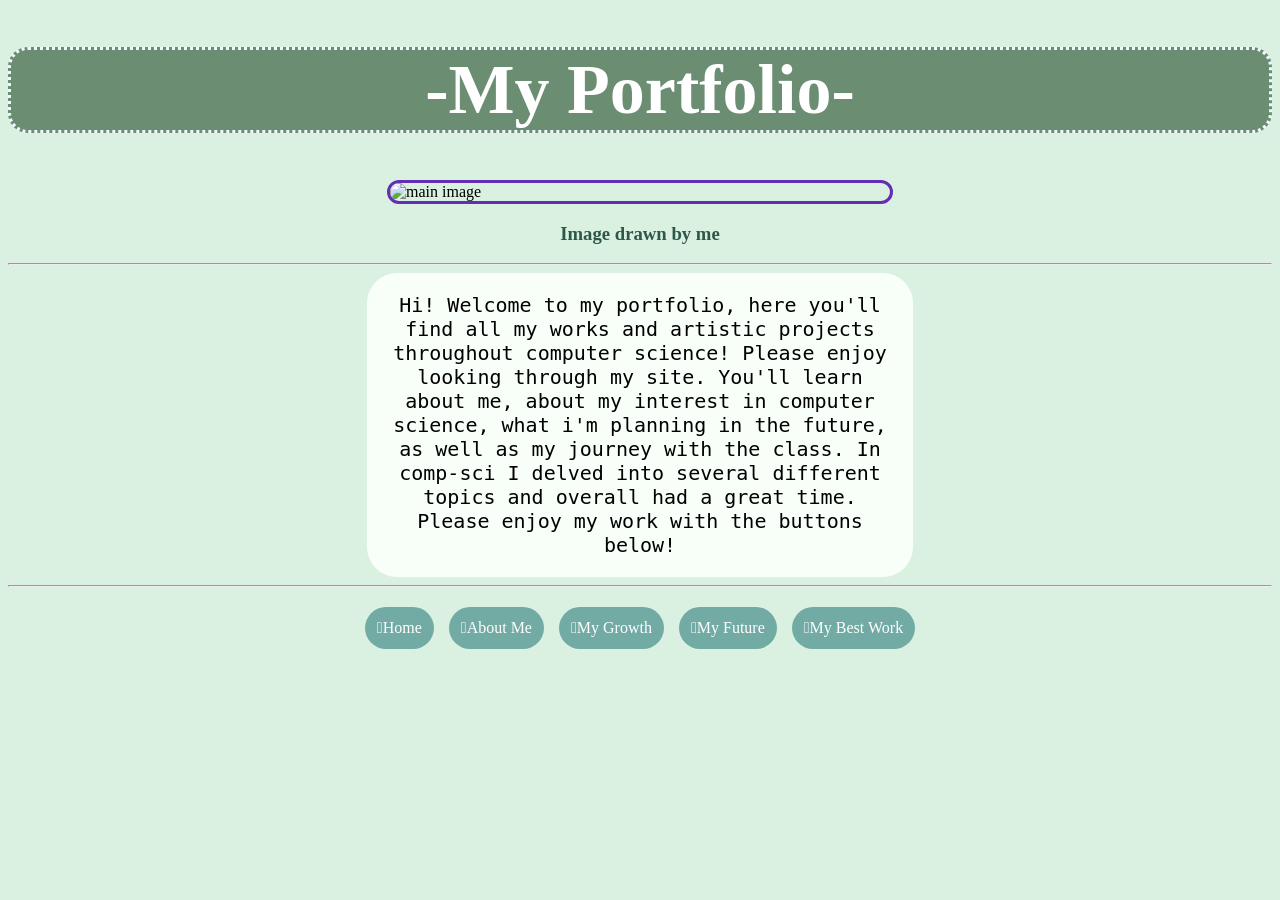
==== index.html @ 5794bc7a "initial portfolio files" ====
<!DOCTYPE html>
<html>
  <head>
    <link rel="stylesheet" href="style.css">
  </head>
  <body>
    <h1 class=maintitle> -My Portfolio- </h1>
    <div class=maindisplay>
    <img class=mainimage src="/Images/main-image.jpg" alt="main image" />
    </div>
    <h3> Image drawn by me </h3>
    <hr>
    <p class=mainp> Hi! Welcome to my portfolio, here you'll find all my works and artistic projects throughout computer science! Please enjoy looking through my site. You'll learn about me, about my interest in computer science, what i'm planning in the future, as well as my journey with the class. In comp-sci I delved into several different topics and overall had a great time. Please enjoy my work with the buttons below!</p>
    <hr>
    <div class=buttons>
      <a href="index.html">𖦹Home</a>
      <a href=aboutme.html>𖦹About Me</a>
      <a href=growth.html>𖦹My Growth</a>
      <a href=future.html>𖦹My Future</a>
      <a href=bestwork.html>𖦹My Best Work</a>
    </div>
  </body>
</html>
---- style.css ----
body {
  background: #daf0e1
}
p {
  color: black;
}
h1 {
  font-weight: bold;
}
h3 {
  color: #2c584a;
  text-align: center;
}
img {
  width: 500px;
}
a {
  background: #72aba4;
  color: #ffffff;
  padding: 12px;
  border-radius: 25px;
  text-decoration: none;
}
.buttons {
display: flex;
  justify-content: center;
  margin: 20px;
  grid-gap: 15px;
}
.maintitle {
  background: #6b8e73;
  color: white;
  text-align: center;
  font-family: cursive;
  font-size: 70px;
  border-radius: 20px;
  border-style: dotted;
  border-color: aliceblue;
}
.mainp {
  background: #f8fff9;
  width: 40%;
  margin: auto;
  padding: 20px;
  border-radius: 30px;
  font-family:monospace;
  font-size: 20px;
  text-align: center;
}
.maindisplay{
  display: flex;
  align-items: center;
  justify-content: center;
}
.mainimage{
  border-radius: 15px;
  border-style: solid;
  border-color: #632db4;
}
.title {
  background: #415045;
  text-align: center;
  color: aliceblue;
  font-family: cursive;
  font-size: 70px;
  border-style: dashed;
  margin: 10px;
  border-radius: 20px;
}
.row{
  display: flex;
  align-items: center;
  justify-content:center;
}
.aboutimage{
  border-radius: 15px;
  border-style: solid;
  border-color: #632db4;
}
.aboutme{
  font-size: 22px;
  font-family: monospace;
  background: #f7fffd;
  width: 75%;
  margin: auto;
  padding: 30px;
  border-radius: 20px;
  border-style:double;
  border-color: #1bb241;
}
.bestwork {
  font-size: 22px;
  font-family: monospace;
  background: #aed8ce;
  width: 75%;
  margin: auto;
  padding: 30px;
  border-radius: 20px;
  border-style:double;
  border-color: #375f41;
}
.growth {
  font-size: 22px;
  font-family: monospace;
  background: #ddfff7;
  width: 75%;
  margin: auto;
  padding: 30px;
  border-radius: 20px;
  border-style:double;
  border-color: #04280d;
}
.iframedisplay{
   display: flex;
  align-items: center;
  justify-content:center;
}
.futurerow {
  display: flex;
  align-items: center;
  justify-content: center;
  grid-row-gap: 10px;
}
.sheetsimg {
  border-radius: 15px;
  border-style: solid;
  border-color: #632db4;
  height: auto;
  width: 800px;
  margin: auto;
}
.future {
  font-size: 20px;
  font-family: monospace;
  background: #99b9b2;
  width: 30%;
  margin: auto;
  padding: 30px;
  border-radius: 20px;
  border-style:double;
  border-color: #5bbb73;
}
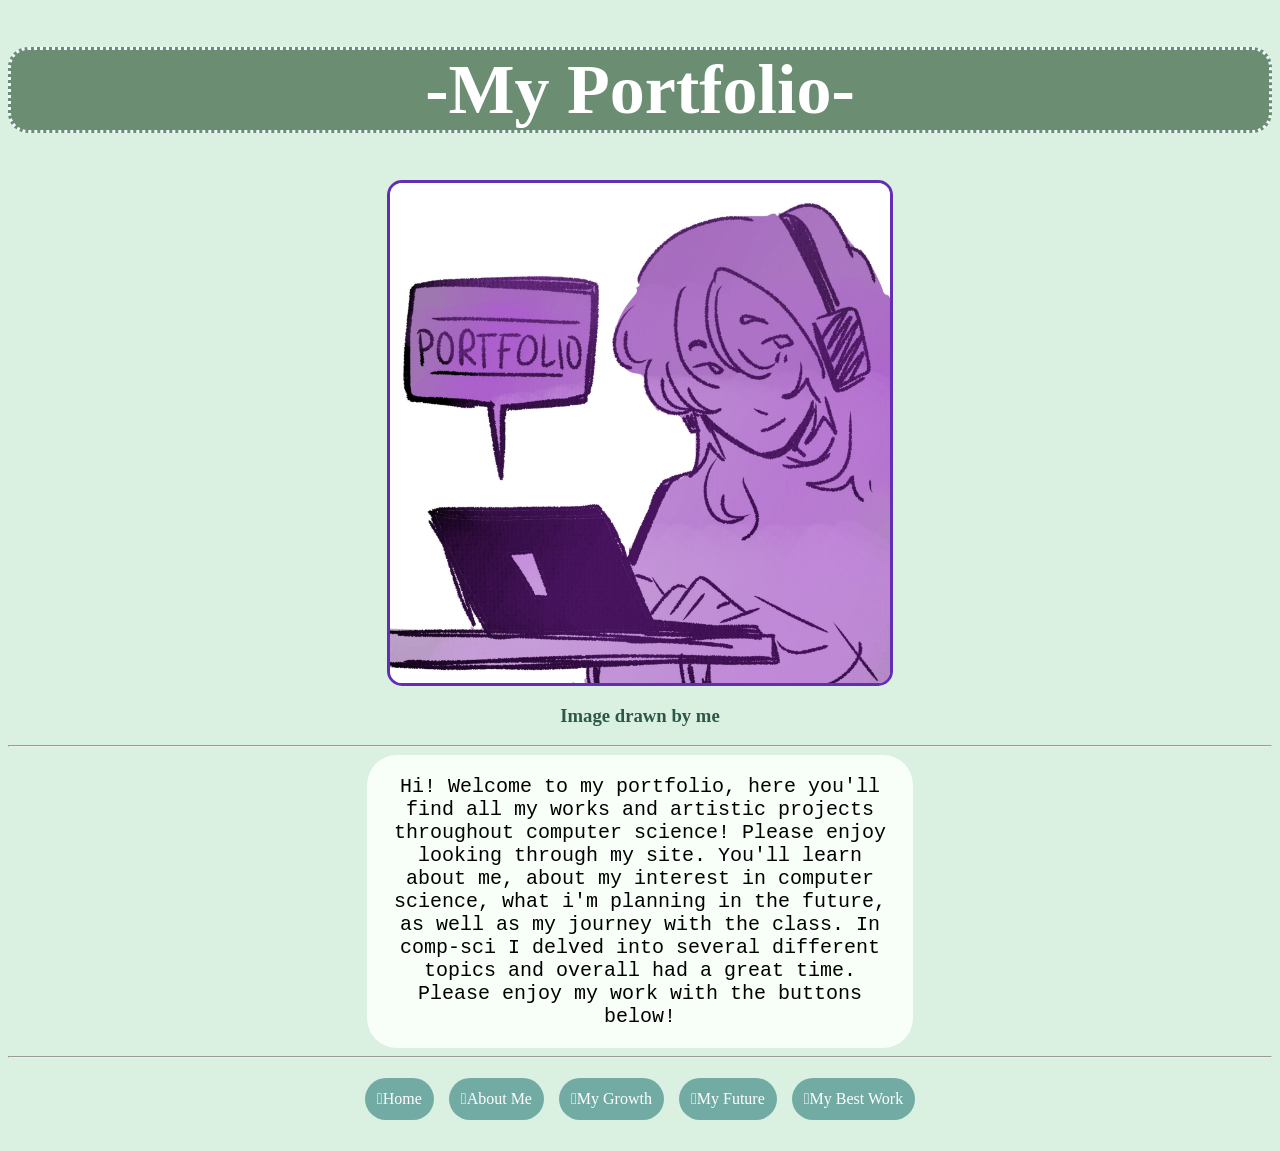
==== commit 6f7f9d7b: "Update index.html" ====
--- a/index.html
+++ b/index.html
@@ -6,7 +6,7 @@
   <body>
     <h1 class=maintitle> -My Portfolio- </h1>
     <div class=maindisplay>
-    <img class=mainimage src="/Images/main-image.jpg" alt="main image" />
+    <img class=mainimage src="main-image.jpg" alt="main image" />
     </div>
     <h3> Image drawn by me </h3>
     <hr>
